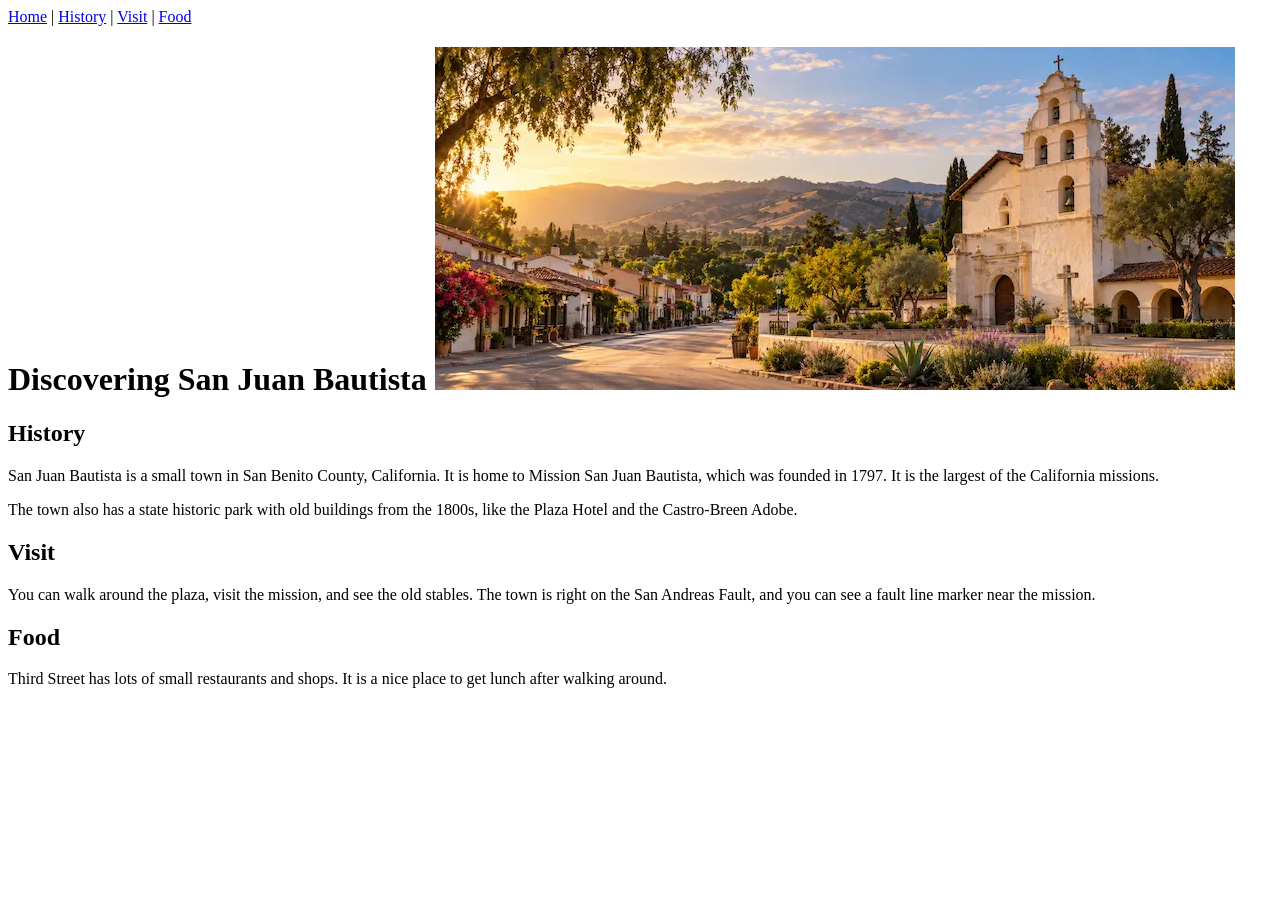
==== w3/index.html @ 3db34893 "Attendance: Broken Code" ====
<html>
<head>
<title>Discovering San Juan Bautista</title>
</head>
<body>

<div id="menu">
<a href="index.html">Home</a> |
<a href="#history">History</a> |
<a href="#visit">Visit</a> |
<a href="#food">Food</a>
</div>

<h1>Discovering San Juan Bautista

<img src="img/golden-hour-mission-town-panorama.webp">

<h2 id="history">History</h2>
<p>San Juan Bautista is a small town in San Benito County, California. It is home to Mission San Juan Bautista, which was founded in 1797. It is the largest of the California missions.

<p>The town also has a state historic park with old buildings from the 1800s, like the Plaza Hotel and the Castro-Breen Adobe.</p>

<h2 id="visit">Visit</h2>
<p>You can walk around the plaza, visit the mission, and see the old stables. The town is right on the San Andreas Fault, and you can see a fault line marker near the mission.</p>

<h2 id="food">Food</h2>
<p>Third Street has lots of small restaurants and shops. It is a nice place to get lunch after walking around.</p>

</body>
</html>
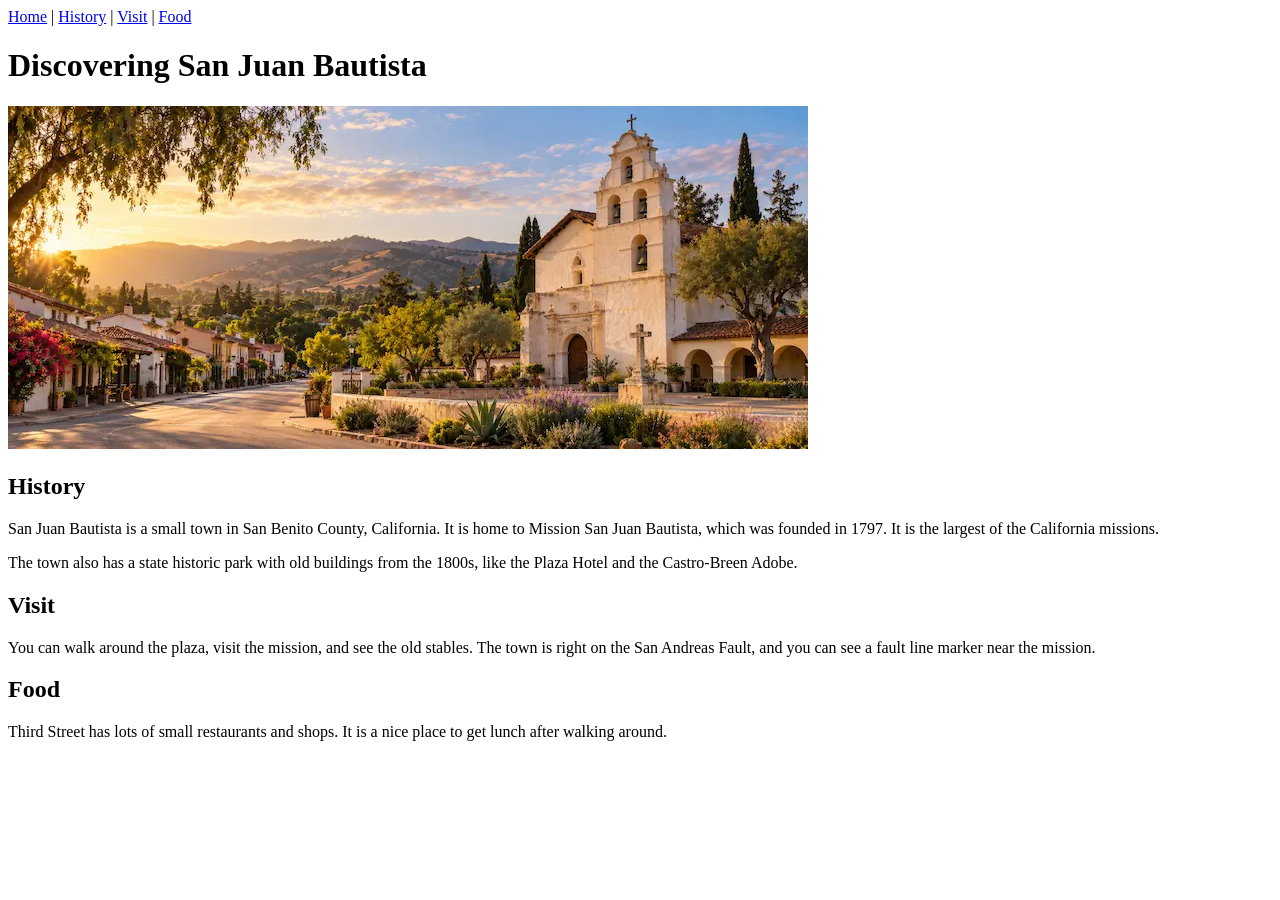
==== commit b4b00769: "Attendance: Created html and fixed validation errors" ====
--- a/w3/index.html
+++ b/w3/index.html
@@ -1,4 +1,5 @@
-<html>
+<!DOCTYPE html>
+<html lang="en">
 <head>
 <title>Discovering San Juan Bautista</title>
 </head>
@@ -11,12 +12,12 @@
 <a href="#food">Food</a>
 </div>
 
-<h1>Discovering San Juan Bautista
+<h1>Discovering San Juan Bautista</h1>
 
-<img src="img/golden-hour-mission-town-panorama.webp">
+<img src="img/golden-hour-mission-town-panorama.webp" alt="The Mission at San Juan Bautista">
 
 <h2 id="history">History</h2>
-<p>San Juan Bautista is a small town in San Benito County, California. It is home to Mission San Juan Bautista, which was founded in 1797. It is the largest of the California missions.
+<p>San Juan Bautista is a small town in San Benito County, California. It is home to Mission San Juan Bautista, which was founded in 1797. It is the largest of the California missions.</p>
 
 <p>The town also has a state historic park with old buildings from the 1800s, like the Plaza Hotel and the Castro-Breen Adobe.</p>
 
